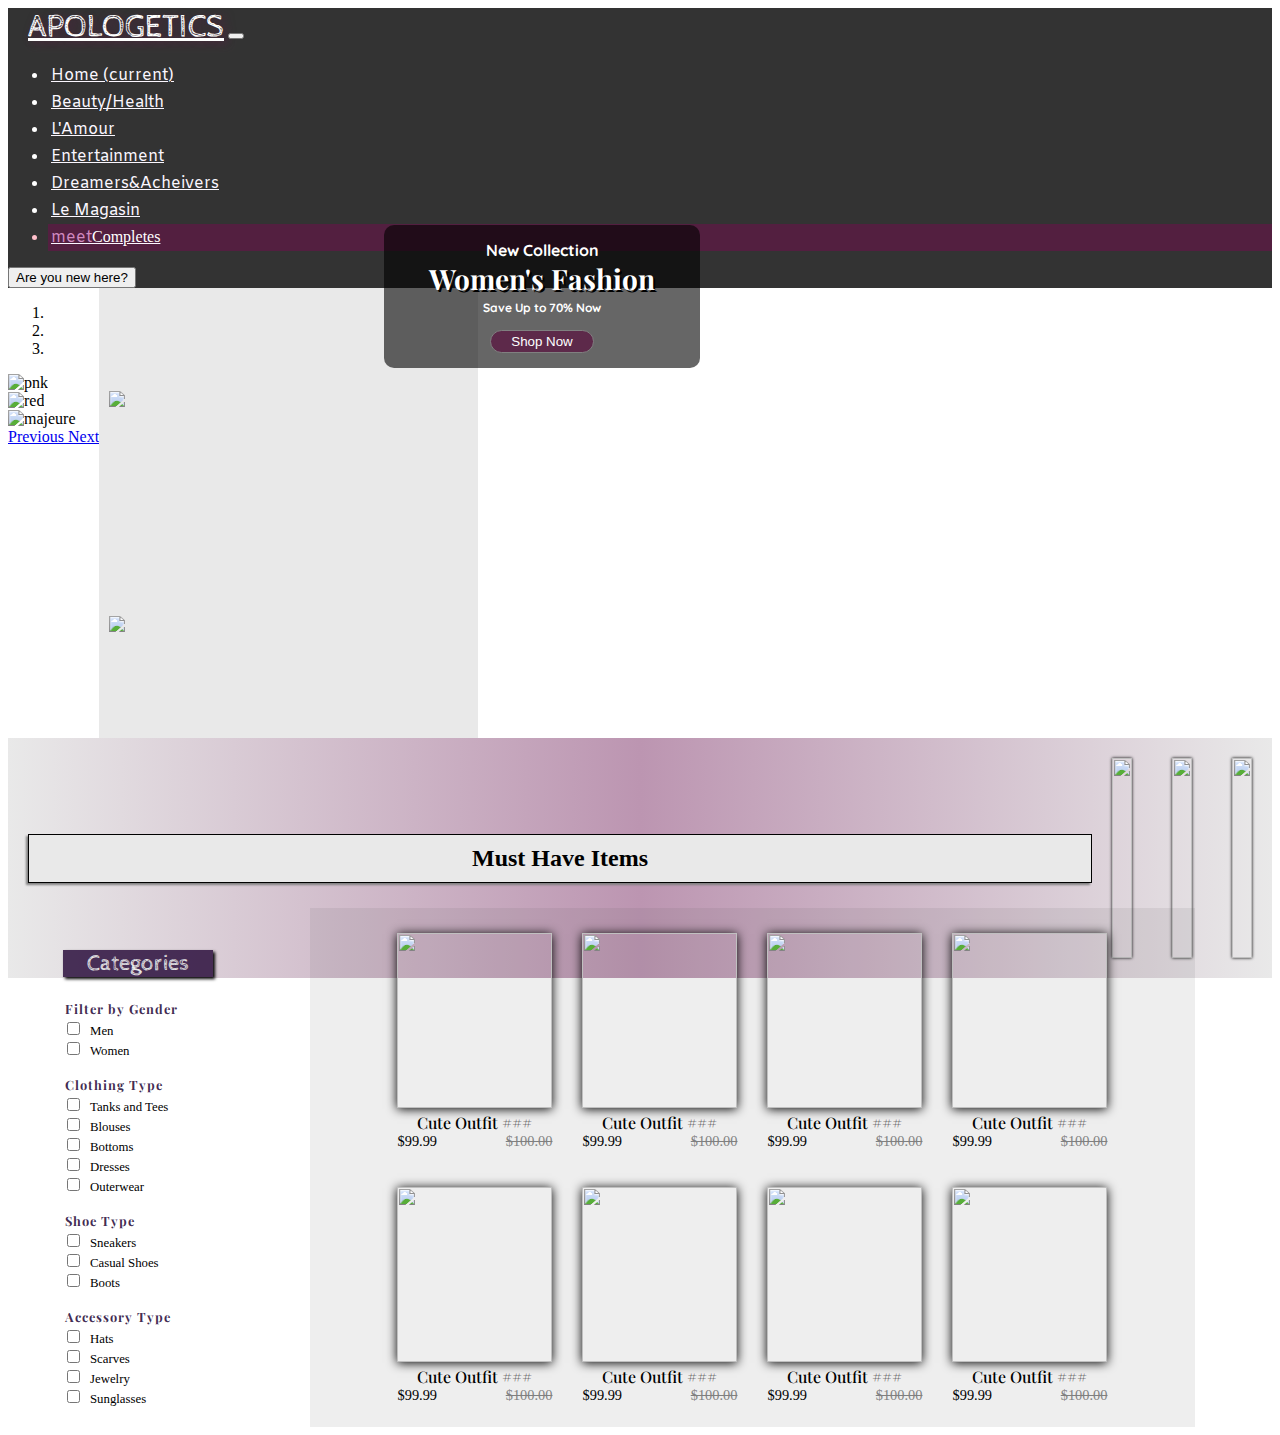
==== html/store.html @ 1f9f138f "Girl Friends Unite" ====
<!DOCTYPE html>
<html>
    <head>
        <meta charset="UTF-8" name="viewport" content="width=device-width, initial-scale=1, maximum-scale=1">
        <link rel="stylesheet" type="text/css" href="../css/store.css">
        <link rel="stylesheet" href="https://stackpath.bootstrapcdn.com/bootstrap/4.1.0/css/bootstrap.min.css" integrity="sha384-9gVQ4dYFwwWSjIDZnLEWnxCjeSWFphJiwGPXr1jddIhOegiu1FwO5qRGvFXOdJZ4" crossorigin="anonymous">
        <link href="https://fonts.googleapis.com/css?family=Amiko|Black+And+White+Picture|Cabin+Sketch|Fredericka+the+Great|Homemade+Apple|Playfair+Display|Playfair+Display+SC|Quicksand|Reenie+Beanie" rel="stylesheet">
        <script defer src="https://use.fontawesome.com/releases/v5.0.10/js/all.js" integrity="sha384-slN8GvtUJGnv6ca26v8EzVaR9DC58QEwsIk9q1QXdCU8Yu8ck/tL/5szYlBbqmS+" crossorigin="anonymous"></script>
    </head>
    <body>
  
  <div class="section">
        <!--<section>-->
    <nav class="navbar navbar-expand-lg navbar-custom">
      <a class="navbar-brand" href="#">APOLOGETICS</a>
      <button class="navbar-toggler" type="button" data-toggle="collapse" data-target="#navbarSupportedContent" aria-controls="navbarSupportedContent" aria-expanded="false" aria-label="Toggle navigation">
        <span class="navbar-toggler-icon"></span>
      </button>
    
      <div class="navbar-collapse collapse" id="navbarSupportedContent">
        <ul class="navbar-nav mr-auto">
          <li class="nav-item active">
            <a class="nav-link" href="../index.html">Home <span class="sr-only">(current)</span></a>
          </li>
          <li class="nav-item">
            <a class="nav-link" href="#">Beauty/Health</a>
          </li>
         <li class="nav-item">
            <a class="nav-link" href="#">L'Amour</a>
          </li>
          <li class="nav-item">
            <a class="nav-link" href="#">Entertainment</a>
          </li>
          <li class="nav-item">
            <a class="nav-link" href="#">Dreamers&Acheivers</a>
          </li>
          <li class="nav-item">
            <a class="nav-link" href="#">Le Magasin</a>
          </li>
          <li class="nav-item meetCompletes">
            <a class="nav-link" href="#"><span id="meet">meet</span><span id="complete">Completes</span></a>
          </li>
        </ul>
        
        <button id="newHere" class="navbar-toggler" type="button" data-toggle="collapse" data-target="#navbarSupportedContent" aria-controls="navbarSupportedContent" aria-expanded="false" aria-label="Toggle navigation">
            <span class="navbar-toggler-icon"> Are you new here?</span>
      </div>
    </nav>
    
    <!--CAROUSEL-->
    <div id="displayWrap" class="row">
        <div class="carousel column">
          <!--ad-->
            <div id="flyer">
              <h4>New Collection</h4>
              <h1>Women's Fashion</h1>
              <h6>Save Up to 70% Now</h6>
              <button>Shop Now</button>
            </div> 
          <!--car-->
            <div id="carouselExampleIndicators" class="carousel slide" data-ride="carousel">
              <ol class="carousel-indicators">
                <li data-target="#carouselExampleIndicators" data-slide-to="0" class="active"></li>
                <li data-target="#carouselExampleIndicators" data-slide-to="1"></li>
                <li data-target="#carouselExampleIndicators" data-slide-to="2"></li>
              </ol>
              <div class="carousel-inner">
                <div class="carousel-item active">
                  <img class="d-block w-100" src="https://images.unsplash.com/photo-1445633814773-e687a5de9baa?ixlib=rb-0.3.5&s=45d0089fb685699646a831881d78385b&auto=format&fit=crop&w=2250&q=80" alt="pnk">
                </div>
                <div class="carousel-item">
                  <img class="d-block w-100" src="https://images.unsplash.com/photo-1508474091571-29047d0ceb6f?ixlib=rb-0.3.5&ixid=eyJhcHBfaWQiOjEyMDd9&s=45f5725f524a7cf3d932f87dc9c5062c&auto=format&fit=crop&w=2100&q=80" alt="red">
                </div>
                <div class="carousel-item">
                  <img class="d-block w-100" src="https://images.unsplash.com/photo-1508853363419-a9263d752c59?ixlib=rb-0.3.5&ixid=eyJhcHBfaWQiOjEyMDd9&s=76d11df94a379dbdb4afdc6d7ba25a92&auto=format&fit=crop&w=2100&q=80" alt="majeure">
                </div>
              </div>
              <a class="carousel-control-prev" href="#carouselExampleIndicators" role="button" data-slide="prev">
                <span class="carousel-control-prev-icon" aria-hidden="true"></span>
                <span class="sr-only">Previous</span>
              </a>
              <a class="carousel-control-next" href="#carouselExampleIndicators" role="button" data-slide="next">
                <span class="carousel-control-next-icon" aria-hidden="true"></span>
                <span class="sr-only">Next</span>
              </a>
          </div>
        </div>
        <div class="side wrapper column">
            <div class="img row">
                <img src="https://images.unsplash.com/photo-1492814580460-1f9a2a463cfe?ixlib=rb-0.3.5&ixid=eyJhcHBfaWQiOjEyMDd9&s=7005ab9a626f01e654cc613a8fcfcd7e&auto=format&fit=crop&w=2700&q=80"></img>
            </div>
            <div class="img row">
                <img src="https://images.unsplash.com/photo-1523492201078-2b25b4bd09cd?ixlib=rb-0.3.5&ixid=eyJhcHBfaWQiOjEyMDd9&s=0baadcc611a7346d41b9621c282e18d7&auto=format&fit=crop&w=800&q=60"></img>
            </div>
        </div>
    </div>
  <!--SOMETHING CUTE-->
    <div id ="collections">
        <h2 id="col">Must Have Items</h2>
      <div>
        <img class="cols" src="https://images.unsplash.com/photo-1462037629520-2a7c6feac7f4?ixlib=rb-0.3.5&ixid=eyJhcHBfaWQiOjEyMDd9&s=b9695fd866bb2ebcd365a3155245220f&auto=format&fit=crop&w=1685&q=80"></img>
      </div>
      <div>
        <img class="cols"src="https://images.unsplash.com/photo-1484327973588-c31f829103fe?ixlib=rb-0.3.5&ixid=eyJhcHBfaWQiOjEyMDd9&s=475aee77344e6a183f7de181bb24f696&auto=format&fit=crop&w=1652&q=80"></img>
      </div>
      <div>
        <img class="cols"src="https://images.unsplash.com/photo-1501459277917-04a80f948092?ixlib=rb-0.3.5&ixid=eyJhcHBfaWQiOjEyMDd9&s=a738ab9f872f4575c12e693e0250b489&auto=format&fit=crop&w=1655&q=80"></img>
      </div>
    </div>
</div> 
  <!--CATEGORIE SELECTIONS-->
  <div class="cat wrapper">
     <aside>
      <p>Categories</p>
      <div id="filter">
        <p><strong>Filter by Gender</strong></p>
             <input id="checkBox" type="checkbox">Men<br>
             <input id="checkBox" type="checkbox">Women<br>
             <br>
        <p><strong>Clothing Type</strong></p>
             <input id="checkBox" type="checkbox">Tanks and Tees<br>
             <input id="checkBox" type="checkbox">Blouses<br>
             <input id="checkBox" type="checkbox">Bottoms<br>
             <input id="checkBox" type="checkbox">Dresses<br>
             <input id="checkBox" type="checkbox">Outerwear<br>
             <br>
        <p><strong>Shoe Type</strong></p>
             <input id="checkBox" type="checkbox">Sneakers<br>
             <input id="checkBox" type="checkbox">Casual Shoes<br>
             <input id="checkBox" type="checkbox">Boots<br>
             <br>
        <p><strong>Accessory Type</strong></p> 
             <input id="checkBox" type="checkbox">Hats<br>
             <input id="checkBox" type="checkbox">Scarves<br>
             <input id="checkBox" type="checkbox">Jewelry<br>
             <input id="checkBox" type="checkbox">Sunglasses<br>
      </div>
    </aside>
  
  <!--ITEMS-->
    <div class="grid">
      <div class="item">
        <img src="https://images.unsplash.com/photo-1507007952078-91d7c6928e5f?ixlib=rb-0.3.5&ixid=eyJhcHBfaWQiOjEyMDd9&s=e3f47164dd98c186bd36e561e1ec20bb&auto=format&fit=crop&w=800&q=60"></img>
        <p>Cute Outfit ###</p>
        <div id="rating">
          <i class="fas fa-star fa-xs"></i>
          <i class="fas fa-star fa-xs"></i>
          <i class="fas fa-star fa-xs"></i>
          <i class="fas fa-star fa-xs"></i>
          <i class="fas fa-star-half fa-xs"></i>
        </div>
        <!--<div class="price">-->
          <span id="regPrice">$99.99</span>
          <span id="sale">$100.00</span>
        <!--</div> -->
      </div>
           <div class="item">
        <img src="https://images.unsplash.com/photo-1507007952078-91d7c6928e5f?ixlib=rb-0.3.5&ixid=eyJhcHBfaWQiOjEyMDd9&s=e3f47164dd98c186bd36e561e1ec20bb&auto=format&fit=crop&w=800&q=60"></img>
        <p>Cute Outfit ###</p>
        <div id="rating">
          <i class="fas fa-star fa-xs"></i>
          <i class="fas fa-star fa-xs"></i>
          <i class="fas fa-star fa-xs"></i>
          <i class="fas fa-star fa-xs"></i>
          <i class="fas fa-star-half fa-xs"></i>
        </div>
        <!--<div class="price">-->
          <span id="regPrice">$99.99</span>
          <span id="sale">$100.00</span>
        <!--</div> -->
      </div>
           <div class="item">
        <img src="https://images.unsplash.com/photo-1507007952078-91d7c6928e5f?ixlib=rb-0.3.5&ixid=eyJhcHBfaWQiOjEyMDd9&s=e3f47164dd98c186bd36e561e1ec20bb&auto=format&fit=crop&w=800&q=60"></img>
        <p>Cute Outfit ###</p>
        <div id="rating">
          <i class="fas fa-star fa-xs"></i>
          <i class="fas fa-star fa-xs"></i>
          <i class="fas fa-star fa-xs"></i>
          <i class="fas fa-star fa-xs"></i>
          <i class="fas fa-star-half fa-xs"></i>
        </div>
        <!--<div class="price">-->
          <span id="regPrice">$99.99</span>
          <span id="sale">$100.00</span>
        <!--</div> -->
      </div>
           <div class="item">
        <img src="https://images.unsplash.com/photo-1507007952078-91d7c6928e5f?ixlib=rb-0.3.5&ixid=eyJhcHBfaWQiOjEyMDd9&s=e3f47164dd98c186bd36e561e1ec20bb&auto=format&fit=crop&w=800&q=60"></img>
        <p>Cute Outfit ###</p>
        <div id="rating">
          <i class="fas fa-star fa-xs"></i>
          <i class="fas fa-star fa-xs"></i>
          <i class="fas fa-star fa-xs"></i>
          <i class="fas fa-star fa-xs"></i>
          <i class="fas fa-star-half fa-xs"></i>
        </div>
        <!--<div class="price">-->
          <span id="regPrice">$99.99</span>
          <span id="sale">$100.00</span>
        <!--</div> -->
      </div>
           <div class="item">
        <img src="https://images.unsplash.com/photo-1507007952078-91d7c6928e5f?ixlib=rb-0.3.5&ixid=eyJhcHBfaWQiOjEyMDd9&s=e3f47164dd98c186bd36e561e1ec20bb&auto=format&fit=crop&w=800&q=60"></img>
        <p>Cute Outfit ###</p>
        <div id="rating">
          <i class="fas fa-star fa-xs"></i>
          <i class="fas fa-star fa-xs"></i>
          <i class="fas fa-star fa-xs"></i>
          <i class="fas fa-star fa-xs"></i>
          <i class="fas fa-star-half fa-xs"></i>
        </div>
        <!--<div class="price">-->
          <span id="regPrice">$99.99</span>
          <span id="sale">$100.00</span>
        <!--</div> -->
      </div>
      <div class="item">
        <img src="https://images.unsplash.com/photo-1507007952078-91d7c6928e5f?ixlib=rb-0.3.5&ixid=eyJhcHBfaWQiOjEyMDd9&s=e3f47164dd98c186bd36e561e1ec20bb&auto=format&fit=crop&w=800&q=60"></img>
        <p>Cute Outfit ###</p>
        <div id="rating">
          <i class="fas fa-star fa-xs"></i>
          <i class="fas fa-star fa-xs"></i>
          <i class="fas fa-star fa-xs"></i>
          <i class="fas fa-star fa-xs"></i>
          <i class="fas fa-star-half fa-xs"></i>
        </div>
        <!--<div class="price">-->
          <span id="regPrice">$99.99</span>
          <span id="sale">$100.00</span>
        <!--</div> -->
      </div>
         <div class="item">
        <img src="https://images.unsplash.com/photo-1507007952078-91d7c6928e5f?ixlib=rb-0.3.5&ixid=eyJhcHBfaWQiOjEyMDd9&s=e3f47164dd98c186bd36e561e1ec20bb&auto=format&fit=crop&w=800&q=60"></img>
        <p>Cute Outfit ###</p>
        <div id="rating">
          <i class="fas fa-star fa-xs"></i>
          <i class="fas fa-star fa-xs"></i>
          <i class="fas fa-star fa-xs"></i>
          <i class="fas fa-star fa-xs"></i>
          <i class="fas fa-star-half fa-xs"></i>
        </div>
        <!--<div class="price">-->
          <span id="regPrice">$99.99</span>
          <span id="sale">$100.00</span>
        <!--</div> -->
      </div>
         <div class="item">
        <img src="https://images.unsplash.com/photo-1507007952078-91d7c6928e5f?ixlib=rb-0.3.5&ixid=eyJhcHBfaWQiOjEyMDd9&s=e3f47164dd98c186bd36e561e1ec20bb&auto=format&fit=crop&w=800&q=60"></img>
        <p>Cute Outfit ###</p>
        <div id="rating">
          <i class="fas fa-star fa-xs"></i>
          <i class="fas fa-star fa-xs"></i>
          <i class="fas fa-star fa-xs"></i>
          <i class="fas fa-star fa-xs"></i>
          <i class="fas fa-star-half fa-xs"></i>
        </div>
        <!--<div class="price">-->
          <span id="regPrice">$99.99</span>
          <span id="sale">$100.00</span>
        <!--</div> -->
      </div>
    </div>
  </div>
   
        
    <!--SCRIPTS and JQUERRY-->
    <script src="https://code.jquery.com/jquery-3.3.1.min.js" integrity="sha256-FgpCb/KJQlLNfOu91ta32o/NMZxltwRo8QtmkMRdAu8=" crossorigin="anonymous"></script>    
    <script src="https://cdnjs.cloudflare.com/ajax/libs/popper.js/1.14.0/umd/popper.min.js" integrity="sha384-cs/chFZiN24E4KMATLdqdvsezGxaGsi4hLGOzlXwp5UZB1LY//20VyM2taTB4QvJ" crossorigin="anonymous"></script>
    <script type="text/javascript" src="../js/store.js"></script>
    <script src="https://stackpath.bootstrapcdn.com/bootstrap/4.1.0/js/bootstrap.min.js" integrity="sha384-uefMccjFJAIv6A+rW+L4AHf99KvxDjWSu1z9VI8SKNVmz4sk7buKt/6v9KI65qnm" crossorigin="anonymous"></script>

    </body>
</html>
---- css/store.css ----
/*GENERAL*/

.section{
    height: 100vh;
}
/*html, body {*/
/*    width: 100%;*/
/*    margin: 0px;*/
/*}*/
/*NAVBAR*/
.navbar.navbar-expand-lg.navbar-custom{
    background-color: rgba(43, 15, 61, 0.9); /*purple*/
    background-color: rgba(122, 116, 124, 0.3);
    background-color: rgba(0,0,0,0.8);
    color: white;
    padding: 0px;
    white-space: nowrap;
    width: 100%;
}

.nav-link {
    color: rgba(43, 15, 61, 0.9);
      /*color: rgb(74, 16, 99);*/
      /*color: #f9f9f9;*/
     /*color: rgba(91, 26, 68, 1);*/
    color: rgb(251, 247, 255);
    /*color: white;*/
    font-family: 'amiko';
}

.nav-link:hover {
    color: rgb(209, 138, 193);
    
}

.nav-item {
 padding: 3px;   
}

.navbar-brand{
    font-family: 'Cabin Sketch', cursive;
    text-shadow: 2px 2px 5px rgba(43, 15, 61, 0.9);
    text-shadow: 4px 2px 10px rgba(91, 26, 68, 0.8);
    font-size: 2rem;
    color: white;
    padding-left: 20px;
}

.navbar-brand:hover{
    color:white;
}

#complete{
    font-family: 'Homemade Apple', cursive;
    color: white;
}

#meet {
    color: rgba(43, 15, 61, 0.9);
color: rgb(74, 16, 99);
color: rgb(209, 138, 193);
    
}

.nav-item.meetCompletes{
    /*pink*/
    background-color: rgba(210, 102, 214, 0.5);
    background-color: rgba(91, 26, 68, 0.8);
    
    color: pink;
}

#newHere{
    /*padding: 10px 20px 10px 0px;*/
    margin-right: 20px;
}

.fade {
    opacity: 0;
}
/*CAROUSEL*/
/*button*/
#flyer{
    z-index: 1;
    position: absolute;
    top: 25%;
    left: 30%;
    background-color: rgba(0,0,0,.6);
    /*border: 2px solid rgba(0,0,0,0.8);*/
    border-radius: 10px;
    color: white;
    padding: 15px 45px;
    text-align: center;
    font-family: 'QuickSand';
}

#flyer h1{
    margin: 0px auto;
    font-size: 28px;
    font-family: 'Playfair Display';
    text-shadow: 2px 2px black;
    font-weight: bolder;
} 
#flyer h4{
    margin: 0px auto;
    font-size: 16px;
}
#flyer h6 {
    margin: 0px auto;
    font-size: 12px;
    padding-top: 3px;
}

#flyer button{
  border: 1px solid gray;
  border-radius: 40px;
  background-color: rgba(0,0,0,.1);
  background-color: rgba(91, 26, 68, 0.8);
  color: white;
  padding: 3px 20px;
  margin-top: 15px;
}

#flyer button:hover {
    background-color: rgb(0,0,0);
    cursor: pointer;
}

/*car*/
.carousel-inner{
    max-height: 100%;
}

#displayWrap {
    float: left;
    width: 100%;
    height: 50vh;
    margin: 0px;
    display: flex;
    flex-direction: row;
    
    
}

.carousel.column {
    float: left;
    max-width: 70%;
    max-height: 100%;
}

.side.column {
    display: flex;
    flex-direction: column;
    float: left;
    width: 30%;
    height: 100%;
    margin: 0px;
    background-color: #e9e9e9;
}

.carousel-item img {
    height: 50vh;
    object-fit: cover;
}

.side img{
    max-width: 100%;
    max-height: 100%;
    justify-content: center;
    object-fit: cover;
}

.row.img{
    max-width: 100%;
    max-height: 45%;
    margin: auto 10px;
}

/*SOMETHING CUTE*/
#collections{
    display: flex;
    flex-direction: row;
    align-items: center;
    flex-wrap: nowrap;
    width: 100%;
    /*height: auto;*/
    overflow: auto;
    margin: 20px auto;
    /*padding-top: 20px;*/
    background-color: rgb(188, 149, 177);
    background: linear-gradient(to right, #e9e9e9, rgb(188, 149, 177), #e9e9e9);
    
}
#collections div{
    margin: 20px;
    float: left;
    text-align: center;
}

h2#col{
    font-family: 'Playfair';
    text-align: center;
    padding: 10px;
    border: 1px double black;
    box-shadow: -2px 2px 2px gray;
    font-size: 1.5em;
    width: 100%;
    height: 20%;
    /*margin: 10px auto;*/
    margin-left: 20px;
    background-color: #e9e9e9;
    
}

#collections img {
    flex-wrap: nowrap;
    float: left;
    width: 100%;
    height: 200px;
    object-fit: cover;
    box-shadow: 0 0 3px black;
}

/*CATEGORIES*/
#filter {
    clear: both;
    max-height: 100%;
}

#filter p {
    margin: 2px;
    color: rgba(43, 15, 61, 0.9);
    font-family: 'Playfair Display';
    letter-spacing: 1px;
}

aside > p{
    font-family: 'Cabin Sketch', cursive;
    font-size: 1.75em;
    text-align: center;
    background-color: rgba(43, 15, 61, 0.85);
    color: #e9e9e9;
    padding: 0px 10px;
    box-shadow: 2px 2px 3px black;
}
#checkBox {
    margin-right: 10px;
}

aside {
    clear: both;
    height: 100%;
    max-width: 20%;
    padding: 20px;
    font-size: .80em;
    margin-left: 35px;
}
.wrapper {
    clear: both;
    display: flex;
    flex-direction: row;
    
}

aside, .grid {
    float: left;
    /*margin: 0px;*/
}


/*CLOTHES*/
.item img {
    height: 175px;
    width: 155px;
    box-shadow:  0 .5px 10px black;
}
.item p {
    font-family: 'Playfair Display';
}
.item {
    width: 155px;
    float: left;
    margin: 15px;
}

.item p{
    margin: 0px;
    text-align: center;
    font-weight: 500;
}
#regPrice {
    display: block;
    float: left;
    font-size: .9em;
}

#sale {
    display: block;
    float: right;
    text-decoration: line-through;
    font-size: .9em;
    color: gray;
}

.price {
    max-width: 100%;
}

.grid {
    display: flex;
    flex-wrap: wrap;
    justify-content: center;
    max-width: 70%;
    margin: 0 10px;
    margin: 0px auto;
    padding-top: 10px;
    background-color: rgba(91,91,91,.1);
    /*box-shadow:  0 10px 10px black;*/
}

/*RESPONSIVE*/

@media (min-width: 200px){
    aside {
        min-width: 150px;
    }
}
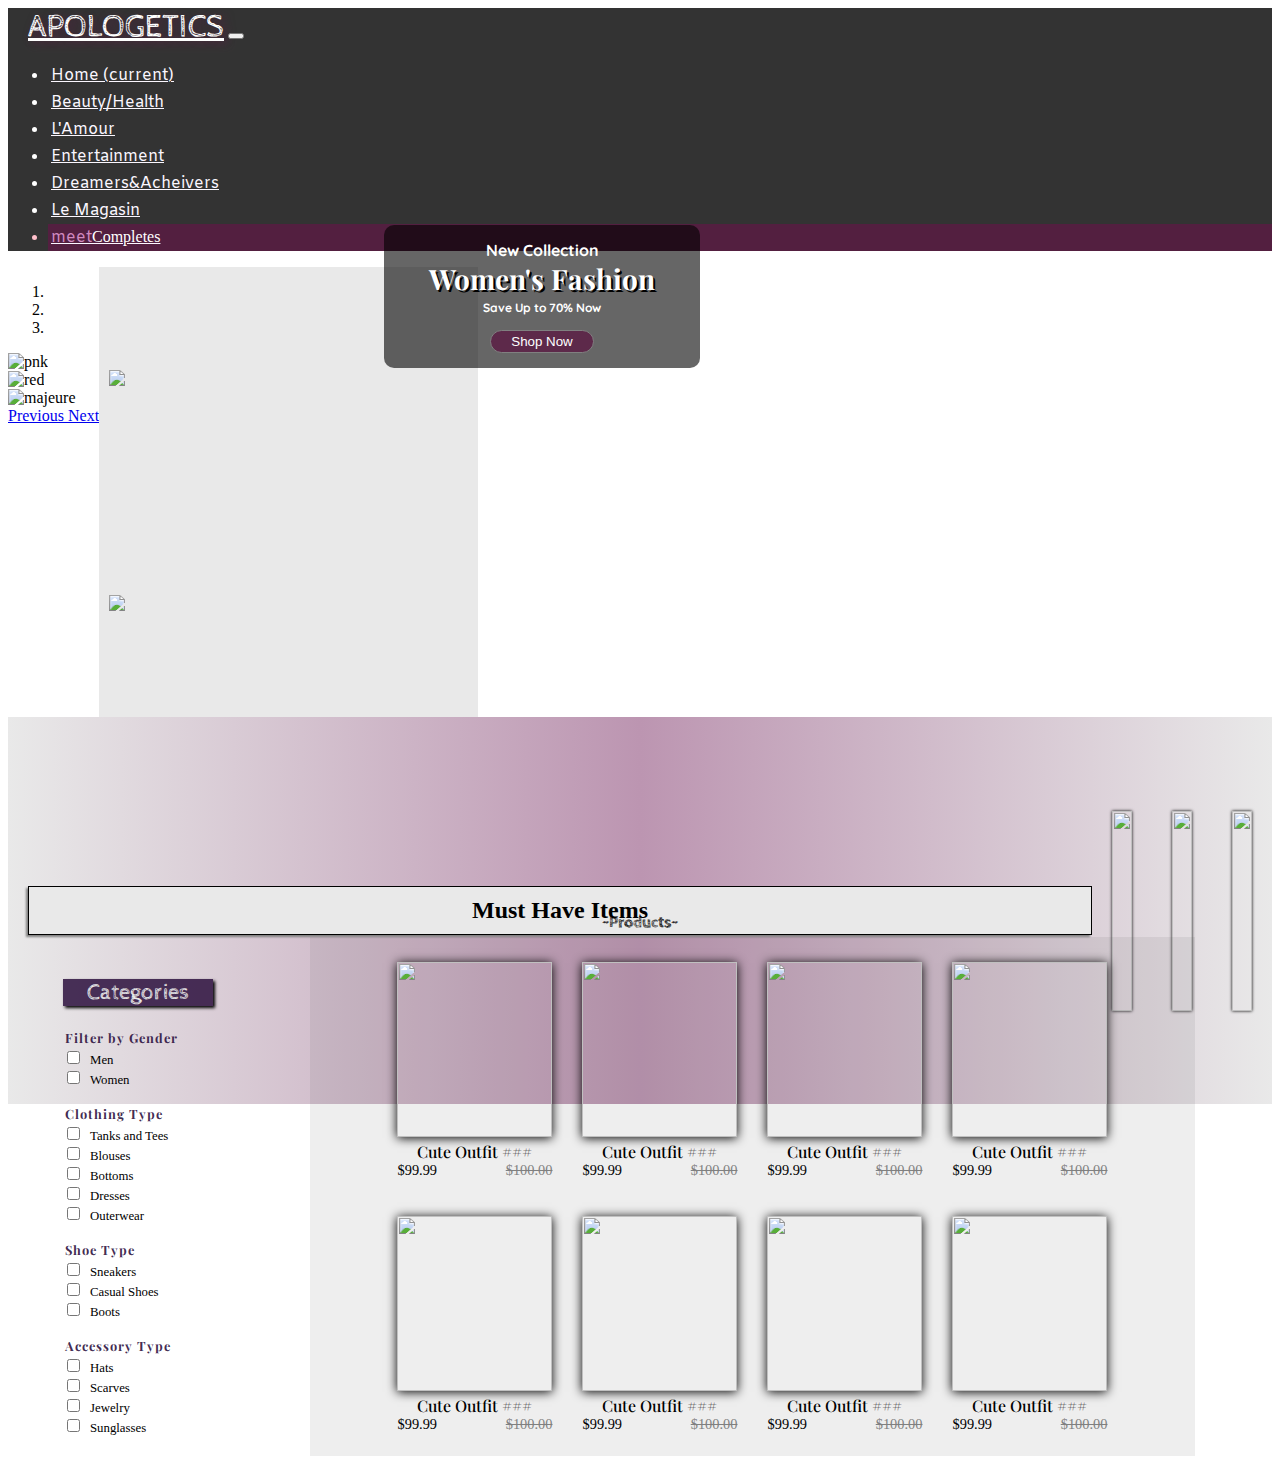
==== commit 1810a71f: "Changes" ====
--- a/html/store.html
+++ b/html/store.html
@@ -1,22 +1,24 @@
 <!DOCTYPE html>
 <html>
-    <head>
-        <meta charset="UTF-8" name="viewport" content="width=device-width, initial-scale=1, maximum-scale=1">
-        <link rel="stylesheet" type="text/css" href="../css/store.css">
-        <link rel="stylesheet" href="https://stackpath.bootstrapcdn.com/bootstrap/4.1.0/css/bootstrap.min.css" integrity="sha384-9gVQ4dYFwwWSjIDZnLEWnxCjeSWFphJiwGPXr1jddIhOegiu1FwO5qRGvFXOdJZ4" crossorigin="anonymous">
-        <link href="https://fonts.googleapis.com/css?family=Amiko|Black+And+White+Picture|Cabin+Sketch|Fredericka+the+Great|Homemade+Apple|Playfair+Display|Playfair+Display+SC|Quicksand|Reenie+Beanie" rel="stylesheet">
-        <script defer src="https://use.fontawesome.com/releases/v5.0.10/js/all.js" integrity="sha384-slN8GvtUJGnv6ca26v8EzVaR9DC58QEwsIk9q1QXdCU8Yu8ck/tL/5szYlBbqmS+" crossorigin="anonymous"></script>
-    </head>
-    <body>
-  
+
+<head>
+  <meta charset="UTF-8" name="viewport" content="width=device-width, initial-scale=1, maximum-scale=1">
+  <link rel="stylesheet" type="text/css" href="../css/store.css">
+  <link rel="stylesheet" href="https://stackpath.bootstrapcdn.com/bootstrap/4.1.0/css/bootstrap.min.css" integrity="sha384-9gVQ4dYFwwWSjIDZnLEWnxCjeSWFphJiwGPXr1jddIhOegiu1FwO5qRGvFXOdJZ4" crossorigin="anonymous">
+  <link href="https://fonts.googleapis.com/css?family=Amiko|Black+And+White+Picture|Cabin+Sketch|Fredericka+the+Great|Homemade+Apple|Playfair+Display|Playfair+Display+SC|Quicksand|Reenie+Beanie" rel="stylesheet">
+  <script defer src="https://use.fontawesome.com/releases/v5.0.10/js/all.js" integrity="sha384-slN8GvtUJGnv6ca26v8EzVaR9DC58QEwsIk9q1QXdCU8Yu8ck/tL/5szYlBbqmS+" crossorigin="anonymous"></script>
+</head>
+
+<body>
+
   <div class="section">
-        <!--<section>-->
+    <!--<section>-->
     <nav class="navbar navbar-expand-lg navbar-custom">
       <a class="navbar-brand" href="#">APOLOGETICS</a>
       <button class="navbar-toggler" type="button" data-toggle="collapse" data-target="#navbarSupportedContent" aria-controls="navbarSupportedContent" aria-expanded="false" aria-label="Toggle navigation">
         <span class="navbar-toggler-icon"></span>
       </button>
-    
+
       <div class="navbar-collapse collapse" id="navbarSupportedContent">
         <ul class="navbar-nav mr-auto">
           <li class="nav-item active">
@@ -25,7 +27,7 @@
           <li class="nav-item">
             <a class="nav-link" href="#">Beauty/Health</a>
           </li>
-         <li class="nav-item">
+          <li class="nav-item">
             <a class="nav-link" href="#">L'Amour</a>
           </li>
           <li class="nav-item">
@@ -41,13 +43,11 @@
             <a class="nav-link" href="#"><span id="meet">meet</span><span id="complete">Completes</span></a>
           </li>
         </ul>
-        
-        <button id="newHere" class="navbar-toggler" type="button" data-toggle="collapse" data-target="#navbarSupportedContent" aria-controls="navbarSupportedContent" aria-expanded="false" aria-label="Toggle navigation">
-            <span class="navbar-toggler-icon"> Are you new here?</span>
       </div>
     </nav>
     
     <!--CAROUSEL-->
+    <!--<div class="container">-->
     <div id="displayWrap" class="row">
         <div class="carousel column">
           <!--ad-->
@@ -55,89 +55,97 @@
               <h4>New Collection</h4>
               <h1>Women's Fashion</h1>
               <h6>Save Up to 70% Now</h6>
-              <button>Shop Now</button>
-            </div> 
-          <!--car-->
-            <div id="carouselExampleIndicators" class="carousel slide" data-ride="carousel">
-              <ol class="carousel-indicators">
-                <li data-target="#carouselExampleIndicators" data-slide-to="0" class="active"></li>
-                <li data-target="#carouselExampleIndicators" data-slide-to="1"></li>
-                <li data-target="#carouselExampleIndicators" data-slide-to="2"></li>
-              </ol>
-              <div class="carousel-inner">
-                <div class="carousel-item active">
-                  <img class="d-block w-100" src="https://images.unsplash.com/photo-1445633814773-e687a5de9baa?ixlib=rb-0.3.5&s=45d0089fb685699646a831881d78385b&auto=format&fit=crop&w=2250&q=80" alt="pnk">
-                </div>
-                <div class="carousel-item">
-                  <img class="d-block w-100" src="https://images.unsplash.com/photo-1508474091571-29047d0ceb6f?ixlib=rb-0.3.5&ixid=eyJhcHBfaWQiOjEyMDd9&s=45f5725f524a7cf3d932f87dc9c5062c&auto=format&fit=crop&w=2100&q=80" alt="red">
-                </div>
-                <div class="carousel-item">
-                  <img class="d-block w-100" src="https://images.unsplash.com/photo-1508853363419-a9263d752c59?ixlib=rb-0.3.5&ixid=eyJhcHBfaWQiOjEyMDd9&s=76d11df94a379dbdb4afdc6d7ba25a92&auto=format&fit=crop&w=2100&q=80" alt="majeure">
-                </div>
-              </div>
-              <a class="carousel-control-prev" href="#carouselExampleIndicators" role="button" data-slide="prev">
+              <button><a href="#products">Shop Now</a></button>
+      </div>
+      <!--car-->
+      <div id="carouselExampleIndicators" class="carousel slide" data-ride="carousel">
+        <ol class="carousel-indicators">
+          <li data-target="#carouselExampleIndicators" data-slide-to="0" class="active"></li>
+          <li data-target="#carouselExampleIndicators" data-slide-to="1"></li>
+          <li data-target="#carouselExampleIndicators" data-slide-to="2"></li>
+        </ol>
+        <div class="carousel-inner">
+          <div class="carousel-item active">
+            <img class="d-block w-100" src="https://images.unsplash.com/photo-1445633814773-e687a5de9baa?ixlib=rb-0.3.5&s=45d0089fb685699646a831881d78385b&auto=format&fit=crop&w=2250&q=80" alt="pnk">
+          </div>
+          <div class="carousel-item">
+            <img class="d-block w-100" src="https://images.unsplash.com/photo-1508474091571-29047d0ceb6f?ixlib=rb-0.3.5&ixid=eyJhcHBfaWQiOjEyMDd9&s=45f5725f524a7cf3d932f87dc9c5062c&auto=format&fit=crop&w=2100&q=80" alt="red">
+          </div>
+          <div class="carousel-item">
+            <img class="d-block w-100" src="https://images.unsplash.com/photo-1508853363419-a9263d752c59?ixlib=rb-0.3.5&ixid=eyJhcHBfaWQiOjEyMDd9&s=76d11df94a379dbdb4afdc6d7ba25a92&auto=format&fit=crop&w=2100&q=80" alt="majeure">
+          </div>
+        </div>
+        <a class="carousel-control-prev" href="#carouselExampleIndicators" role="button" data-slide="prev">
                 <span class="carousel-control-prev-icon" aria-hidden="true"></span>
                 <span class="sr-only">Previous</span>
               </a>
-              <a class="carousel-control-next" href="#carouselExampleIndicators" role="button" data-slide="next">
+        <a class="carousel-control-next" href="#carouselExampleIndicators" role="button" data-slide="next">
                 <span class="carousel-control-next-icon" aria-hidden="true"></span>
                 <span class="sr-only">Next</span>
               </a>
-          </div>
-        </div>
-        <div class="side wrapper column">
-            <div class="img row">
-                <img src="https://images.unsplash.com/photo-1492814580460-1f9a2a463cfe?ixlib=rb-0.3.5&ixid=eyJhcHBfaWQiOjEyMDd9&s=7005ab9a626f01e654cc613a8fcfcd7e&auto=format&fit=crop&w=2700&q=80"></img>
-            </div>
-            <div class="img row">
-                <img src="https://images.unsplash.com/photo-1523492201078-2b25b4bd09cd?ixlib=rb-0.3.5&ixid=eyJhcHBfaWQiOjEyMDd9&s=0baadcc611a7346d41b9621c282e18d7&auto=format&fit=crop&w=800&q=60"></img>
-            </div>
-        </div>
-    </div>
+      </div>
+  </div>
+  <div class="side wrapper column">
+    <div class="img row">
+      <img src="https://images.unsplash.com/photo-1492814580460-1f9a2a463cfe?ixlib=rb-0.3.5&ixid=eyJhcHBfaWQiOjEyMDd9&s=7005ab9a626f01e654cc613a8fcfcd7e&auto=format&fit=crop&w=2700&q=80"></img>
+    </div>
+    <div class="img row">
+      <img src="https://images.unsplash.com/photo-1523492201078-2b25b4bd09cd?ixlib=rb-0.3.5&ixid=eyJhcHBfaWQiOjEyMDd9&s=0baadcc611a7346d41b9621c282e18d7&auto=format&fit=crop&w=800&q=60"></img>
+    </div>
+  </div>
+  <!--</div>-->
+  </div>
   <!--SOMETHING CUTE-->
-    <div id ="collections">
-        <h2 id="col">Must Have Items</h2>
-      <div>
-        <img class="cols" src="https://images.unsplash.com/photo-1462037629520-2a7c6feac7f4?ixlib=rb-0.3.5&ixid=eyJhcHBfaWQiOjEyMDd9&s=b9695fd866bb2ebcd365a3155245220f&auto=format&fit=crop&w=1685&q=80"></img>
-      </div>
-      <div>
-        <img class="cols"src="https://images.unsplash.com/photo-1484327973588-c31f829103fe?ixlib=rb-0.3.5&ixid=eyJhcHBfaWQiOjEyMDd9&s=475aee77344e6a183f7de181bb24f696&auto=format&fit=crop&w=1652&q=80"></img>
-      </div>
-      <div>
-        <img class="cols"src="https://images.unsplash.com/photo-1501459277917-04a80f948092?ixlib=rb-0.3.5&ixid=eyJhcHBfaWQiOjEyMDd9&s=a738ab9f872f4575c12e693e0250b489&auto=format&fit=crop&w=1655&q=80"></img>
-      </div>
-    </div>
-</div> 
+  <div id="collections">
+    <h2 id="col">Must Have Items</h2>
+    <div>
+      <div class="overlay"><span>Cute Bags</span></div>
+      <img class="cols" src="https://images.unsplash.com/photo-1462037629520-2a7c6feac7f4?ixlib=rb-0.3.5&ixid=eyJhcHBfaWQiOjEyMDd9&s=b9695fd866bb2ebcd365a3155245220f&auto=format&fit=crop&w=1685&q=80"></img>
+    </div>
+    <div>
+      <div class="overlay"><span>Dresses 80% Off</span></div>
+      <img class="cols" src="https://images.unsplash.com/photo-1484327973588-c31f829103fe?ixlib=rb-0.3.5&ixid=eyJhcHBfaWQiOjEyMDd9&s=475aee77344e6a183f7de181bb24f696&auto=format&fit=crop&w=1652&q=80"></img>
+    </div>
+    <div>
+      <div class="overlay"><span>Shades for Sunny Days</span></div>
+      <img class="cols" src="https://images.unsplash.com/photo-1501459277917-04a80f948092?ixlib=rb-0.3.5&ixid=eyJhcHBfaWQiOjEyMDd9&s=a738ab9f872f4575c12e693e0250b489&auto=format&fit=crop&w=1655&q=80"></img>
+    </div>
+  </div>
+  </div>
   <!--CATEGORIE SELECTIONS-->
+  <h4 id="products"><a name="products">~Products~</a></h4>
   <div class="cat wrapper">
-     <aside>
+    <br>
+    <aside>
       <p>Categories</p>
       <div id="filter">
         <p><strong>Filter by Gender</strong></p>
-             <input id="checkBox" type="checkbox">Men<br>
-             <input id="checkBox" type="checkbox">Women<br>
-             <br>
+        <input id="checkBox" type="checkbox">Men<br>
+        <input id="checkBox" type="checkbox">Women<br>
+        <br>
         <p><strong>Clothing Type</strong></p>
-             <input id="checkBox" type="checkbox">Tanks and Tees<br>
-             <input id="checkBox" type="checkbox">Blouses<br>
-             <input id="checkBox" type="checkbox">Bottoms<br>
-             <input id="checkBox" type="checkbox">Dresses<br>
-             <input id="checkBox" type="checkbox">Outerwear<br>
-             <br>
+        <input id="checkBox" type="checkbox">Tanks and Tees<br>
+        <input id="checkBox" type="checkbox">Blouses<br>
+        <input id="checkBox" type="checkbox">Bottoms<br>
+        <input id="checkBox" type="checkbox">Dresses<br>
+        <input id="checkBox" type="checkbox">Outerwear<br>
+        <br>
         <p><strong>Shoe Type</strong></p>
-             <input id="checkBox" type="checkbox">Sneakers<br>
-             <input id="checkBox" type="checkbox">Casual Shoes<br>
-             <input id="checkBox" type="checkbox">Boots<br>
-             <br>
-        <p><strong>Accessory Type</strong></p> 
-             <input id="checkBox" type="checkbox">Hats<br>
-             <input id="checkBox" type="checkbox">Scarves<br>
-             <input id="checkBox" type="checkbox">Jewelry<br>
-             <input id="checkBox" type="checkbox">Sunglasses<br>
+        <input id="checkBox" type="checkbox">Sneakers<br>
+        <input id="checkBox" type="checkbox">Casual Shoes<br>
+        <input id="checkBox" type="checkbox">Boots<br>
+        <br>
+        <p><strong>Accessory Type</strong></p>
+        <input id="checkBox" type="checkbox">Hats<br>
+        <input id="checkBox" type="checkbox">Scarves<br>
+        <input id="checkBox" type="checkbox">Jewelry<br>
+        <input id="checkBox" type="checkbox">Sunglasses<br>
       </div>
     </aside>
-  
-  <!--ITEMS-->
+
+    <!--ITEMS-->
+    <!--<div id="products">Products</div>-->
+
     <div class="grid">
       <div class="item">
         <img src="https://images.unsplash.com/photo-1507007952078-91d7c6928e5f?ixlib=rb-0.3.5&ixid=eyJhcHBfaWQiOjEyMDd9&s=e3f47164dd98c186bd36e561e1ec20bb&auto=format&fit=crop&w=800&q=60"></img>
@@ -150,124 +158,125 @@
           <i class="fas fa-star-half fa-xs"></i>
         </div>
         <!--<div class="price">-->
-          <span id="regPrice">$99.99</span>
-          <span id="sale">$100.00</span>
-        <!--</div> -->
-      </div>
-           <div class="item">
-        <img src="https://images.unsplash.com/photo-1507007952078-91d7c6928e5f?ixlib=rb-0.3.5&ixid=eyJhcHBfaWQiOjEyMDd9&s=e3f47164dd98c186bd36e561e1ec20bb&auto=format&fit=crop&w=800&q=60"></img>
-        <p>Cute Outfit ###</p>
-        <div id="rating">
-          <i class="fas fa-star fa-xs"></i>
-          <i class="fas fa-star fa-xs"></i>
-          <i class="fas fa-star fa-xs"></i>
-          <i class="fas fa-star fa-xs"></i>
-          <i class="fas fa-star-half fa-xs"></i>
-        </div>
-        <!--<div class="price">-->
-          <span id="regPrice">$99.99</span>
-          <span id="sale">$100.00</span>
-        <!--</div> -->
-      </div>
-           <div class="item">
-        <img src="https://images.unsplash.com/photo-1507007952078-91d7c6928e5f?ixlib=rb-0.3.5&ixid=eyJhcHBfaWQiOjEyMDd9&s=e3f47164dd98c186bd36e561e1ec20bb&auto=format&fit=crop&w=800&q=60"></img>
-        <p>Cute Outfit ###</p>
-        <div id="rating">
-          <i class="fas fa-star fa-xs"></i>
-          <i class="fas fa-star fa-xs"></i>
-          <i class="fas fa-star fa-xs"></i>
-          <i class="fas fa-star fa-xs"></i>
-          <i class="fas fa-star-half fa-xs"></i>
-        </div>
-        <!--<div class="price">-->
-          <span id="regPrice">$99.99</span>
-          <span id="sale">$100.00</span>
-        <!--</div> -->
-      </div>
-           <div class="item">
-        <img src="https://images.unsplash.com/photo-1507007952078-91d7c6928e5f?ixlib=rb-0.3.5&ixid=eyJhcHBfaWQiOjEyMDd9&s=e3f47164dd98c186bd36e561e1ec20bb&auto=format&fit=crop&w=800&q=60"></img>
-        <p>Cute Outfit ###</p>
-        <div id="rating">
-          <i class="fas fa-star fa-xs"></i>
-          <i class="fas fa-star fa-xs"></i>
-          <i class="fas fa-star fa-xs"></i>
-          <i class="fas fa-star fa-xs"></i>
-          <i class="fas fa-star-half fa-xs"></i>
-        </div>
-        <!--<div class="price">-->
-          <span id="regPrice">$99.99</span>
-          <span id="sale">$100.00</span>
-        <!--</div> -->
-      </div>
-           <div class="item">
-        <img src="https://images.unsplash.com/photo-1507007952078-91d7c6928e5f?ixlib=rb-0.3.5&ixid=eyJhcHBfaWQiOjEyMDd9&s=e3f47164dd98c186bd36e561e1ec20bb&auto=format&fit=crop&w=800&q=60"></img>
-        <p>Cute Outfit ###</p>
-        <div id="rating">
-          <i class="fas fa-star fa-xs"></i>
-          <i class="fas fa-star fa-xs"></i>
-          <i class="fas fa-star fa-xs"></i>
-          <i class="fas fa-star fa-xs"></i>
-          <i class="fas fa-star-half fa-xs"></i>
-        </div>
-        <!--<div class="price">-->
-          <span id="regPrice">$99.99</span>
-          <span id="sale">$100.00</span>
-        <!--</div> -->
-      </div>
-      <div class="item">
-        <img src="https://images.unsplash.com/photo-1507007952078-91d7c6928e5f?ixlib=rb-0.3.5&ixid=eyJhcHBfaWQiOjEyMDd9&s=e3f47164dd98c186bd36e561e1ec20bb&auto=format&fit=crop&w=800&q=60"></img>
-        <p>Cute Outfit ###</p>
-        <div id="rating">
-          <i class="fas fa-star fa-xs"></i>
-          <i class="fas fa-star fa-xs"></i>
-          <i class="fas fa-star fa-xs"></i>
-          <i class="fas fa-star fa-xs"></i>
-          <i class="fas fa-star-half fa-xs"></i>
-        </div>
-        <!--<div class="price">-->
-          <span id="regPrice">$99.99</span>
-          <span id="sale">$100.00</span>
-        <!--</div> -->
-      </div>
-         <div class="item">
-        <img src="https://images.unsplash.com/photo-1507007952078-91d7c6928e5f?ixlib=rb-0.3.5&ixid=eyJhcHBfaWQiOjEyMDd9&s=e3f47164dd98c186bd36e561e1ec20bb&auto=format&fit=crop&w=800&q=60"></img>
-        <p>Cute Outfit ###</p>
-        <div id="rating">
-          <i class="fas fa-star fa-xs"></i>
-          <i class="fas fa-star fa-xs"></i>
-          <i class="fas fa-star fa-xs"></i>
-          <i class="fas fa-star fa-xs"></i>
-          <i class="fas fa-star-half fa-xs"></i>
-        </div>
-        <!--<div class="price">-->
-          <span id="regPrice">$99.99</span>
-          <span id="sale">$100.00</span>
-        <!--</div> -->
-      </div>
-         <div class="item">
-        <img src="https://images.unsplash.com/photo-1507007952078-91d7c6928e5f?ixlib=rb-0.3.5&ixid=eyJhcHBfaWQiOjEyMDd9&s=e3f47164dd98c186bd36e561e1ec20bb&auto=format&fit=crop&w=800&q=60"></img>
-        <p>Cute Outfit ###</p>
-        <div id="rating">
-          <i class="fas fa-star fa-xs"></i>
-          <i class="fas fa-star fa-xs"></i>
-          <i class="fas fa-star fa-xs"></i>
-          <i class="fas fa-star fa-xs"></i>
-          <i class="fas fa-star-half fa-xs"></i>
-        </div>
-        <!--<div class="price">-->
-          <span id="regPrice">$99.99</span>
-          <span id="sale">$100.00</span>
-        <!--</div> -->
-      </div>
-    </div>
-  </div>
-   
-        
-    <!--SCRIPTS and JQUERRY-->
-    <script src="https://code.jquery.com/jquery-3.3.1.min.js" integrity="sha256-FgpCb/KJQlLNfOu91ta32o/NMZxltwRo8QtmkMRdAu8=" crossorigin="anonymous"></script>    
-    <script src="https://cdnjs.cloudflare.com/ajax/libs/popper.js/1.14.0/umd/popper.min.js" integrity="sha384-cs/chFZiN24E4KMATLdqdvsezGxaGsi4hLGOzlXwp5UZB1LY//20VyM2taTB4QvJ" crossorigin="anonymous"></script>
-    <script type="text/javascript" src="../js/store.js"></script>
-    <script src="https://stackpath.bootstrapcdn.com/bootstrap/4.1.0/js/bootstrap.min.js" integrity="sha384-uefMccjFJAIv6A+rW+L4AHf99KvxDjWSu1z9VI8SKNVmz4sk7buKt/6v9KI65qnm" crossorigin="anonymous"></script>
-
-    </body>
-</html>+        <span id="regPrice">$99.99</span>
+        <span id="sale">$100.00</span>
+        <!--</div> -->
+      </div>
+      <div class="item">
+        <img src="https://images.unsplash.com/photo-1507007952078-91d7c6928e5f?ixlib=rb-0.3.5&ixid=eyJhcHBfaWQiOjEyMDd9&s=e3f47164dd98c186bd36e561e1ec20bb&auto=format&fit=crop&w=800&q=60"></img>
+        <p>Cute Outfit ###</p>
+        <div id="rating">
+          <i class="fas fa-star fa-xs"></i>
+          <i class="fas fa-star fa-xs"></i>
+          <i class="fas fa-star fa-xs"></i>
+          <i class="fas fa-star fa-xs"></i>
+          <i class="fas fa-star-half fa-xs"></i>
+        </div>
+        <!--<div class="price">-->
+        <span id="regPrice">$99.99</span>
+        <span id="sale">$100.00</span>
+        <!--</div> -->
+      </div>
+      <div class="item">
+        <img src="https://images.unsplash.com/photo-1507007952078-91d7c6928e5f?ixlib=rb-0.3.5&ixid=eyJhcHBfaWQiOjEyMDd9&s=e3f47164dd98c186bd36e561e1ec20bb&auto=format&fit=crop&w=800&q=60"></img>
+        <p>Cute Outfit ###</p>
+        <div id="rating">
+          <i class="fas fa-star fa-xs"></i>
+          <i class="fas fa-star fa-xs"></i>
+          <i class="fas fa-star fa-xs"></i>
+          <i class="fas fa-star fa-xs"></i>
+          <i class="fas fa-star-half fa-xs"></i>
+        </div>
+        <!--<div class="price">-->
+        <span id="regPrice">$99.99</span>
+        <span id="sale">$100.00</span>
+        <!--</div> -->
+      </div>
+      <div class="item">
+        <img src="https://images.unsplash.com/photo-1507007952078-91d7c6928e5f?ixlib=rb-0.3.5&ixid=eyJhcHBfaWQiOjEyMDd9&s=e3f47164dd98c186bd36e561e1ec20bb&auto=format&fit=crop&w=800&q=60"></img>
+        <p>Cute Outfit ###</p>
+        <div id="rating">
+          <i class="fas fa-star fa-xs"></i>
+          <i class="fas fa-star fa-xs"></i>
+          <i class="fas fa-star fa-xs"></i>
+          <i class="fas fa-star fa-xs"></i>
+          <i class="fas fa-star-half fa-xs"></i>
+        </div>
+        <!--<div class="price">-->
+        <span id="regPrice">$99.99</span>
+        <span id="sale">$100.00</span>
+        <!--</div> -->
+      </div>
+      <div class="item">
+        <img src="https://images.unsplash.com/photo-1507007952078-91d7c6928e5f?ixlib=rb-0.3.5&ixid=eyJhcHBfaWQiOjEyMDd9&s=e3f47164dd98c186bd36e561e1ec20bb&auto=format&fit=crop&w=800&q=60"></img>
+        <p>Cute Outfit ###</p>
+        <div id="rating">
+          <i class="fas fa-star fa-xs"></i>
+          <i class="fas fa-star fa-xs"></i>
+          <i class="fas fa-star fa-xs"></i>
+          <i class="fas fa-star fa-xs"></i>
+          <i class="fas fa-star-half fa-xs"></i>
+        </div>
+        <!--<div class="price">-->
+        <span id="regPrice">$99.99</span>
+        <span id="sale">$100.00</span>
+        <!--</div> -->
+      </div>
+      <div class="item">
+        <img src="https://images.unsplash.com/photo-1507007952078-91d7c6928e5f?ixlib=rb-0.3.5&ixid=eyJhcHBfaWQiOjEyMDd9&s=e3f47164dd98c186bd36e561e1ec20bb&auto=format&fit=crop&w=800&q=60"></img>
+        <p>Cute Outfit ###</p>
+        <div id="rating">
+          <i class="fas fa-star fa-xs"></i>
+          <i class="fas fa-star fa-xs"></i>
+          <i class="fas fa-star fa-xs"></i>
+          <i class="fas fa-star fa-xs"></i>
+          <i class="fas fa-star-half fa-xs"></i>
+        </div>
+        <!--<div class="price">-->
+        <span id="regPrice">$99.99</span>
+        <span id="sale">$100.00</span>
+        <!--</div> -->
+      </div>
+      <div class="item">
+        <img src="https://images.unsplash.com/photo-1507007952078-91d7c6928e5f?ixlib=rb-0.3.5&ixid=eyJhcHBfaWQiOjEyMDd9&s=e3f47164dd98c186bd36e561e1ec20bb&auto=format&fit=crop&w=800&q=60"></img>
+        <p>Cute Outfit ###</p>
+        <div id="rating">
+          <i class="fas fa-star fa-xs"></i>
+          <i class="fas fa-star fa-xs"></i>
+          <i class="fas fa-star fa-xs"></i>
+          <i class="fas fa-star fa-xs"></i>
+          <i class="fas fa-star-half fa-xs"></i>
+        </div>
+        <!--<div class="price">-->
+        <span id="regPrice">$99.99</span>
+        <span id="sale">$100.00</span>
+        <!--</div> -->
+      </div>
+      <div class="item">
+        <img src="https://images.unsplash.com/photo-1507007952078-91d7c6928e5f?ixlib=rb-0.3.5&ixid=eyJhcHBfaWQiOjEyMDd9&s=e3f47164dd98c186bd36e561e1ec20bb&auto=format&fit=crop&w=800&q=60"></img>
+        <p>Cute Outfit ###</p>
+        <div id="rating">
+          <i class="fas fa-star fa-xs"></i>
+          <i class="fas fa-star fa-xs"></i>
+          <i class="fas fa-star fa-xs"></i>
+          <i class="fas fa-star fa-xs"></i>
+          <i class="fas fa-star-half fa-xs"></i>
+        </div>
+        <!--<div class="price">-->
+        <span id="regPrice">$99.99</span>
+        <span id="sale">$100.00</span>
+        <!--</div> -->
+      </div>
+    </div>
+  </div>
+
+
+  <!--SCRIPTS and JQUERRY-->
+  <script src="https://code.jquery.com/jquery-3.3.1.min.js" integrity="sha256-FgpCb/KJQlLNfOu91ta32o/NMZxltwRo8QtmkMRdAu8=" crossorigin="anonymous"></script>
+  <script src="https://cdnjs.cloudflare.com/ajax/libs/popper.js/1.14.0/umd/popper.min.js" integrity="sha384-cs/chFZiN24E4KMATLdqdvsezGxaGsi4hLGOzlXwp5UZB1LY//20VyM2taTB4QvJ" crossorigin="anonymous"></script>
+  <script type="text/javascript" src="../js/store.js"></script>
+  <script src="https://stackpath.bootstrapcdn.com/bootstrap/4.1.0/js/bootstrap.min.js" integrity="sha384-uefMccjFJAIv6A+rW+L4AHf99KvxDjWSu1z9VI8SKNVmz4sk7buKt/6v9KI65qnm" crossorigin="anonymous"></script>
+
+</body>
+
+</html>
--- a/css/store.css
+++ b/css/store.css
@@ -2,6 +2,11 @@
 
 .section{
     height: 100vh;
+}
+
+button a, button a:hover{
+    color: white;
+    text-decoration: none;
 }
 /*html, body {*/
 /*    width: 100%;*/
@@ -183,7 +188,7 @@
     align-items: center;
     flex-wrap: nowrap;
     width: 100%;
-    /*height: auto;*/
+    height: 43%;
     overflow: auto;
     margin: 20px auto;
     /*padding-top: 20px;*/
@@ -205,7 +210,7 @@
     box-shadow: -2px 2px 2px gray;
     font-size: 1.5em;
     width: 100%;
-    height: 20%;
+    max-height: 40%;
     /*margin: 10px auto;*/
     margin-left: 20px;
     background-color: #e9e9e9;
@@ -220,6 +225,33 @@
     object-fit: cover;
     box-shadow: 0 0 3px black;
 }
+
+#collections > div div{
+    display: flex;
+    opacity: 0;
+    justify-content: center;
+    align-items: center;
+    font-size: 1.2em;
+    color: white;
+    background-color: rgba(0,0,0,0.8);
+    position: absolute;
+    height: 200px;
+    width: 24%;
+    margin: 0px;
+    float: left;
+    vertical-align: middle;
+}
+
+#collections > div div:hover {
+    opacity: 1;
+    cursor: pointer;
+}
+#collections span{
+    border: 1px solid white;
+    margin: 20px;
+    padding: 5px;
+}
+
 
 /*CATEGORIES*/
 #filter {
@@ -267,7 +299,16 @@
     /*margin: 0px;*/
 }
 
-
+#products{
+    height: auto;
+    text-align: center;
+    margin: 5px;
+    font-family: 'Cabin Sketch'
+}
+/*#grid h4{*/
+/*    clear: right;*/
+/*    height: 20px;*/
+/*}*/
 /*CLOTHES*/
 .item img {
     height: 175px;
